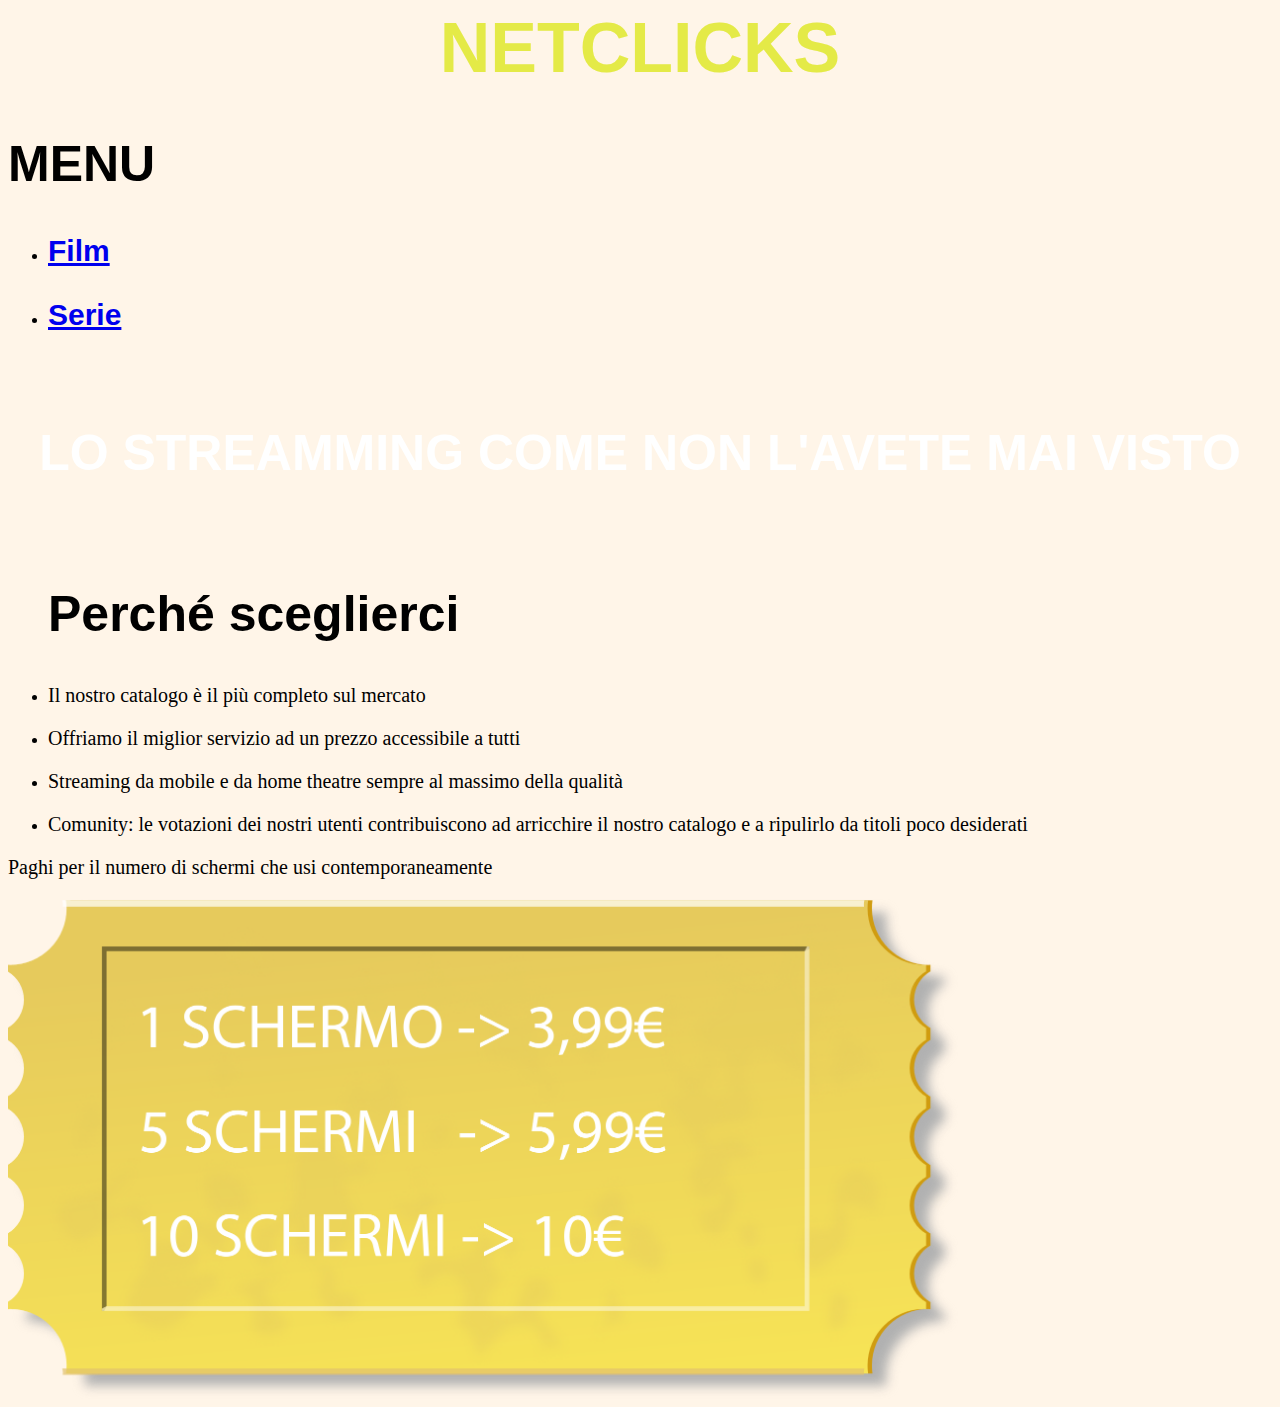
==== index.html @ 3f048518 "Add files via upload" ====
<!-- Il sito in questione trae ispirazione da un noto sito di streaming, il coding è stato eseguito su visual studio code ed il sito è hostato su GitHub -->
<!-- DISCLAIMER: tutti i multimediali sono stati recuperati da pixabay, che offre una licenza open anche per fini commerciali -->
               
<html>
    <head>
        <title>Neclicks</title>
        <link rel="icon" type="image/x-icon" href="footage\favicon.ico">
        <link rel="stylesheet" href="mystylesheet.css">
        <meta name="author" content="Un bravo studente">
        <meta name="description" content="Un servizio streaming così valido che non offre nulla">
    </head>


    <body>
        <h1 style="color:rgb(228, 234, 71); text-align: center;">NETCLICKS</h1>
        <h2>MENU</h2>
        <ul>
            <li><h3><a href="page1.html">Film</a></h3></li>
            <li><h3><a href="page2.html">Serie</a></h3></li>
        </ul>


        <div class="contenitore-v">
            <video autoplay muted loop>
                <source src="footage\Inchiostro - 67358.mp4" />
            </video>
            <div class="scritta">
              <h2>LO STREAMMING COME NON L'AVETE MAI VISTO</h2>
            </div>
        </div>

        <div style="background-image: url(https://cdn.pixabay.com/photo/2016/06/20/13/44/paper-1468883_1280.jpg);background-size: cover;">
            <ul>
                <h2>Perché sceglierci</h2>
                <li><p>Il nostro catalogo è il più completo sul mercato</p></li>
                <li><p>Offriamo il miglior servizio ad un prezzo accessibile a tutti</p></li>
                <li><p>Streaming da mobile e da home theatre sempre al massimo della qualità</p></li>
                <li><p>Comunity: le votazioni dei nostri utenti contribuiscono ad arricchire il nostro catalogo e a ripulirlo da titoli poco desiderati</p></li>
            </ul>
        </div>
        

        <div >
            <p>Paghi per il numero di schermi che usi contemporaneamente </p>
            <img src="footage\ticket.png" alt="biglietto abbonamento" style="height: 500px;">
        </div>

        <script src="https://www.gdprset.it/widget/gdpr-it-1.js" type="text/javascript"></script>
    </body>
</html>


<!-- PS: quà non facciamo mica pirateria -->
---- mystylesheet.css ----
h1 {
  color: rgb(192, 33, 33);
  text-align: center;
  font-family: Arial;
  font-size: 70px;
}

h2 {
  font-family: Arial;
  font-size: 50px;
}

h3 {
  font-family: Arial;;
  font-size: 30px;
}

body {
  background-color: rgb(255, 245, 232);
}

p {
  color: rgb(0, 0, 0);
  font-family: verdana;
  font-size: 20px;
}


/* Queste classi per il video */

.contenitore-v video {
  position: absolute;
  width: 100%;
  height: 100%;
  object-fit: cover;
}

.contenitore-v .scritta {
  padding: 20px;
  text-align: center;
  position: relative;
  color: #ffffff;
}
.contenitore-v {
    position: relative;
}

.centra {
  margin-left: auto;
  margin-right: auto;
  display: block;
  width: 100%;
}
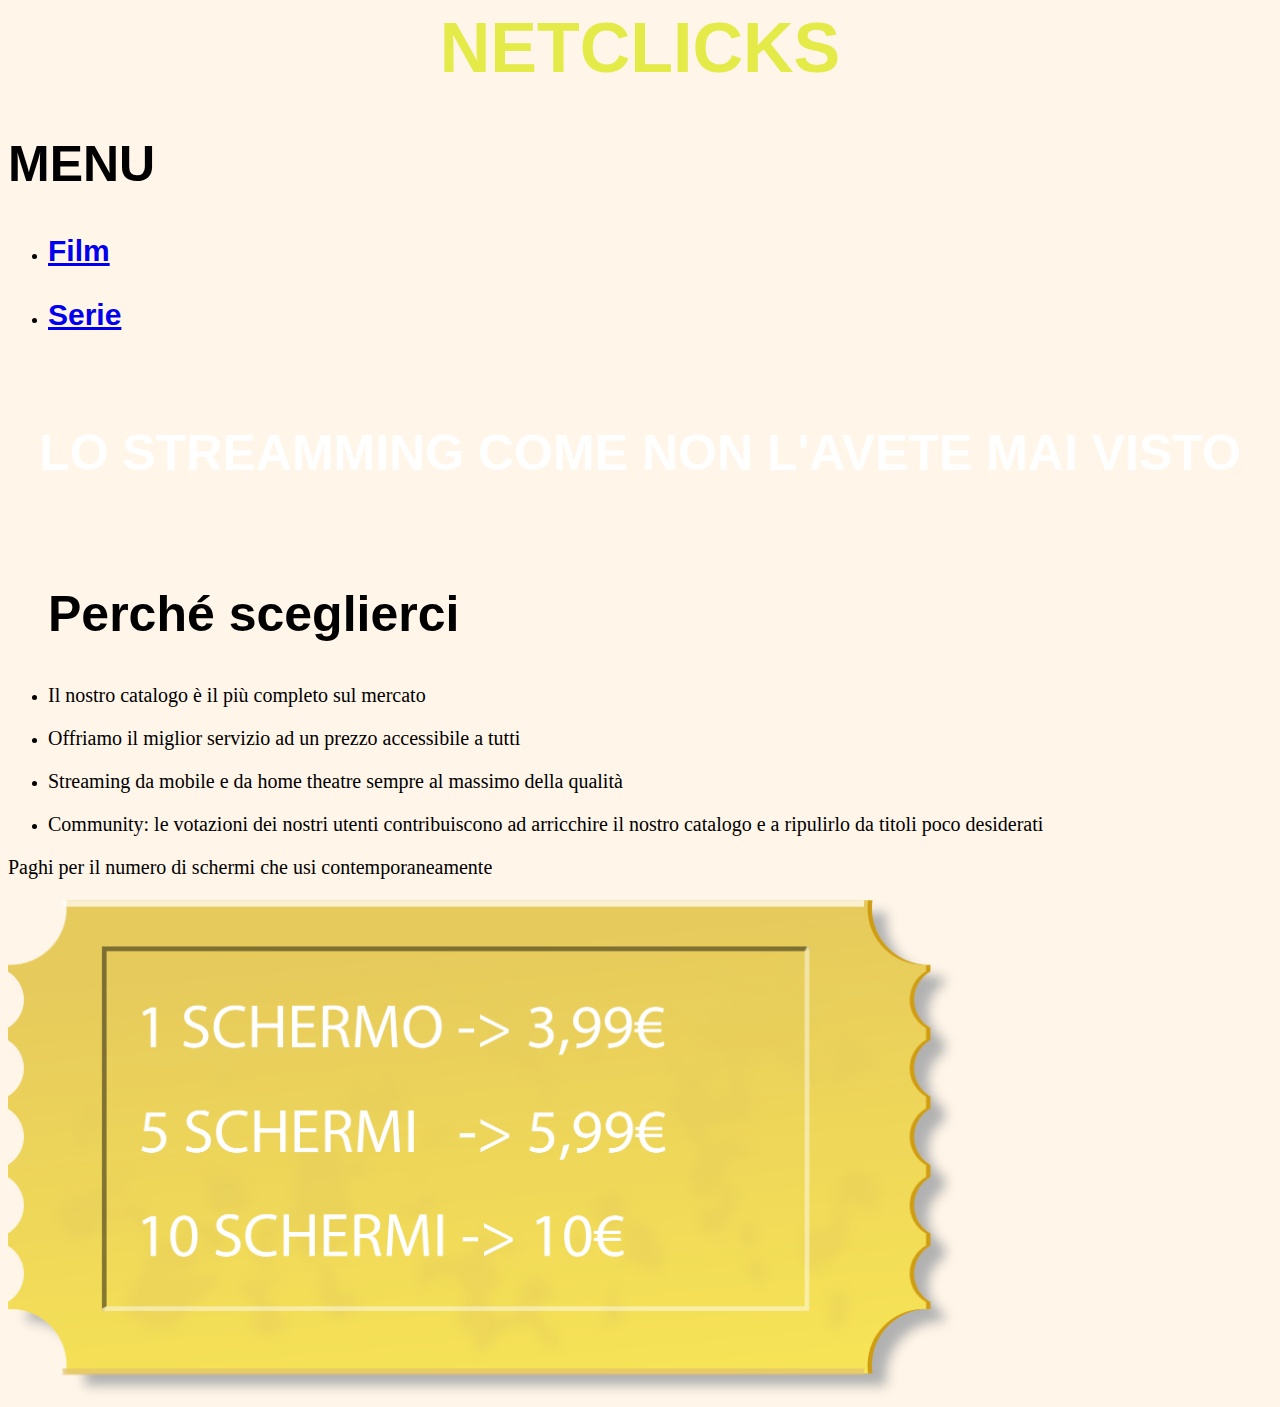
==== commit b59392fd: "Add files via upload" ====
--- a/index.html
+++ b/index.html
@@ -35,7 +35,7 @@
                 <li><p>Il nostro catalogo è il più completo sul mercato</p></li>
                 <li><p>Offriamo il miglior servizio ad un prezzo accessibile a tutti</p></li>
                 <li><p>Streaming da mobile e da home theatre sempre al massimo della qualità</p></li>
-                <li><p>Comunity: le votazioni dei nostri utenti contribuiscono ad arricchire il nostro catalogo e a ripulirlo da titoli poco desiderati</p></li>
+                <li><p>Community: le votazioni dei nostri utenti contribuiscono ad arricchire il nostro catalogo e a ripulirlo da titoli poco desiderati</p></li>
             </ul>
         </div>
         
@@ -50,4 +50,4 @@
 </html>
 
 
-<!-- PS: quà non facciamo mica pirateria -->+<!-- PS: qua non facciamo mica pirateria -->